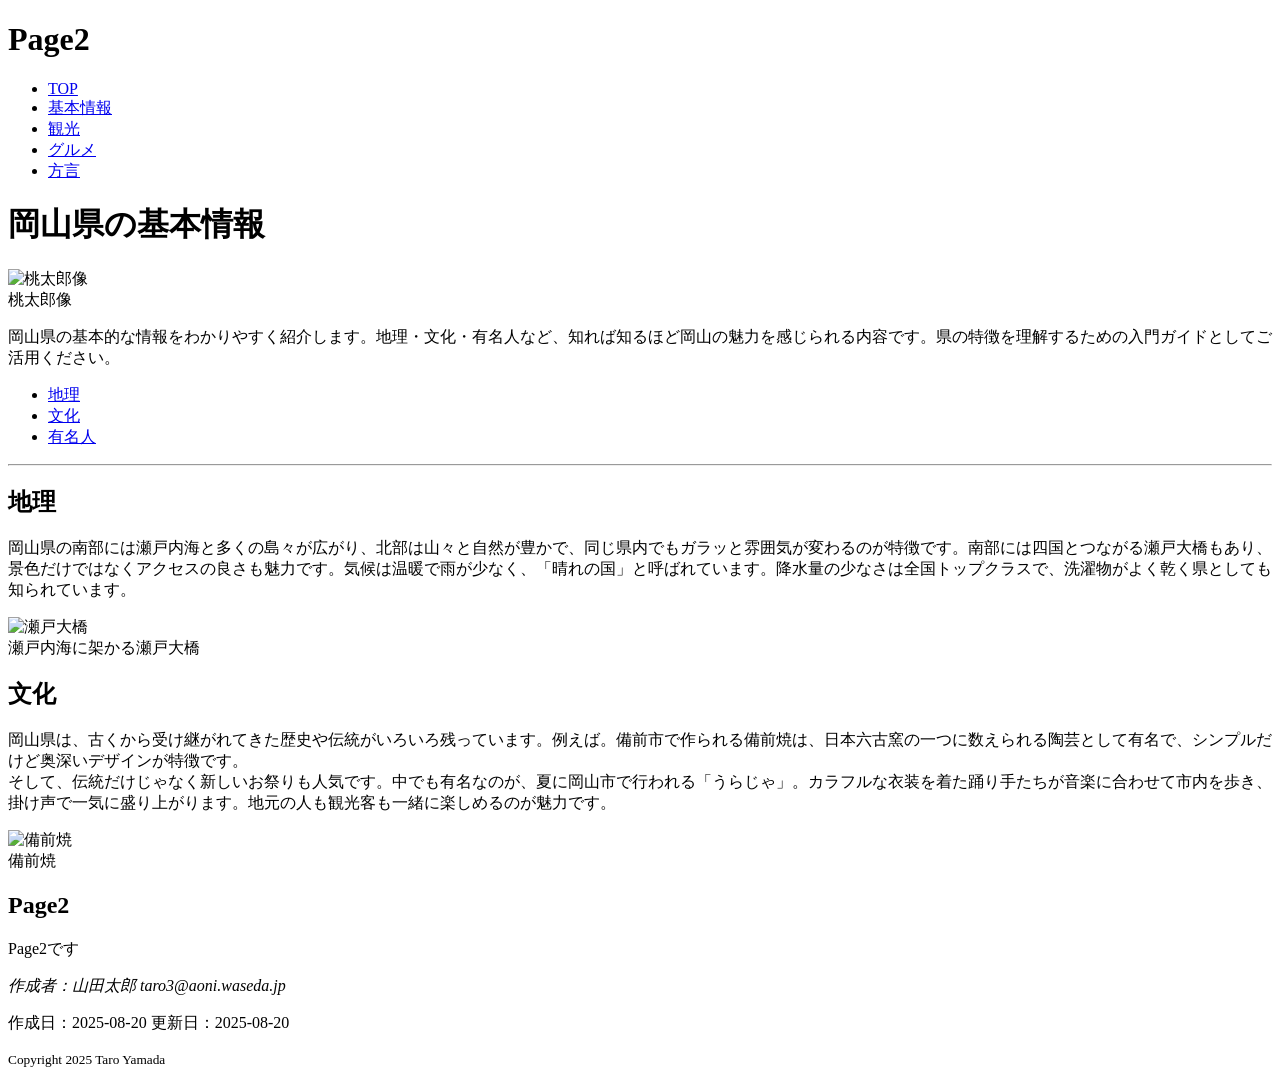
==== baseinfo.html @ 7155c6cf "Add files via upload" ====
<!DOCTYPE html>
<!-- 1J24F143-HayashiRyoko -->

<!DOCTYPE html>
<html lang="ja">

<head>
  <meta charset="UTF-8">
  <meta name="viewport" content="width=device-width, initial-scale=1.0">
  <title>Document</title>
  <link rel="stylesheet" href="css/base.css">
</head>

<body>
  <header>
    <h1>Page2</h1>
    <nav>
      <ul>
        <li><a href="index.html">TOP</a></li>
        <li><a href="baseinfo.html">基本情報</a></li>
        <li><a href="kanko.html">観光</a></li>
        <li><a href="gurume.html">グルメ</a></li>
        <li><a href="hogen.html">方言</a></li>
      </ul>
    </nav>
  </header>

  <h1>岡山県の基本情報</h1>
  <img src="images/momotaro.jpg" alt="桃太郎像">
  <figcaption>桃太郎像</figcaption>
  <p>岡山県の基本的な情報をわかりやすく紹介します。地理・文化・有名人など、知れば知るほど岡山の魅力を感じられる内容です。県の特徴を理解するための入門ガイドとしてご活用ください。</p>
 </header>
   <nav_id="global_navi">
    <ul>
      <li><a href="#chiri">地理</a></li>
      <li><a href="#bunka">文化</a></li>
      <li><a href="#yumeijin">有名人</a></li>
    </ul>
    <hr>
    <section id="chiri">
    <h2>地理</h2>
    <p>岡山県の南部には瀬戸内海と多くの島々が広がり、北部は山々と自然が豊かで、同じ県内でもガラッと雰囲気が変わるのが特徴です。南部には四国とつながる瀬戸大橋もあり、景色だけではなくアクセスの良さも魅力です。気候は温暖で雨が少なく、「晴れの国」と呼ばれています。降水量の少なさは全国トップクラスで、洗濯物がよく乾く県としても知られています。
    </p>
    <img src="images/setoohashi.jpg" width="800" height="320" alt="瀬戸大橋">
    <figcaption>瀬戸内海に架かる瀬戸大橋</figcaption>
    
    <section id="bunka">
    <h2>文化</h2>
    <p>
     岡山県は、古くから受け継がれてきた歴史や伝統がいろいろ残っています。例えば。備前市で作られる備前焼は、日本六古窯の一つに数えられる陶芸として有名で、シンプルだけど奥深いデザインが特徴です。<br>そして、伝統だけじゃなく新しいお祭りも人気です。中でも有名なのが、夏に岡山市で行われる「うらじゃ」。カラフルな衣装を着た踊り手たちが音楽に合わせて市内を歩き、掛け声で一気に盛り上がります。地元の人も観光客も一緒に楽しめるのが魅力です。
    </p>
    <img src="images/bizenyaki.jpg" alt="備前焼">
    <figcaption>備前焼</figcaption>

  <section>
    <h2>Page2</h2>
    <p>Page2です</p>
  </section>

  <footer>
    <address>作成者：山田太郎 taro3@aoni.waseda.jp </address>
    <p>作成日：<time>2025-08-20</time> 更新日：<time>2025-08-20</time></p>
    <p><small>Copyright 2025 Taro Yamada</small></p>
  </footer>
</body>

</html>
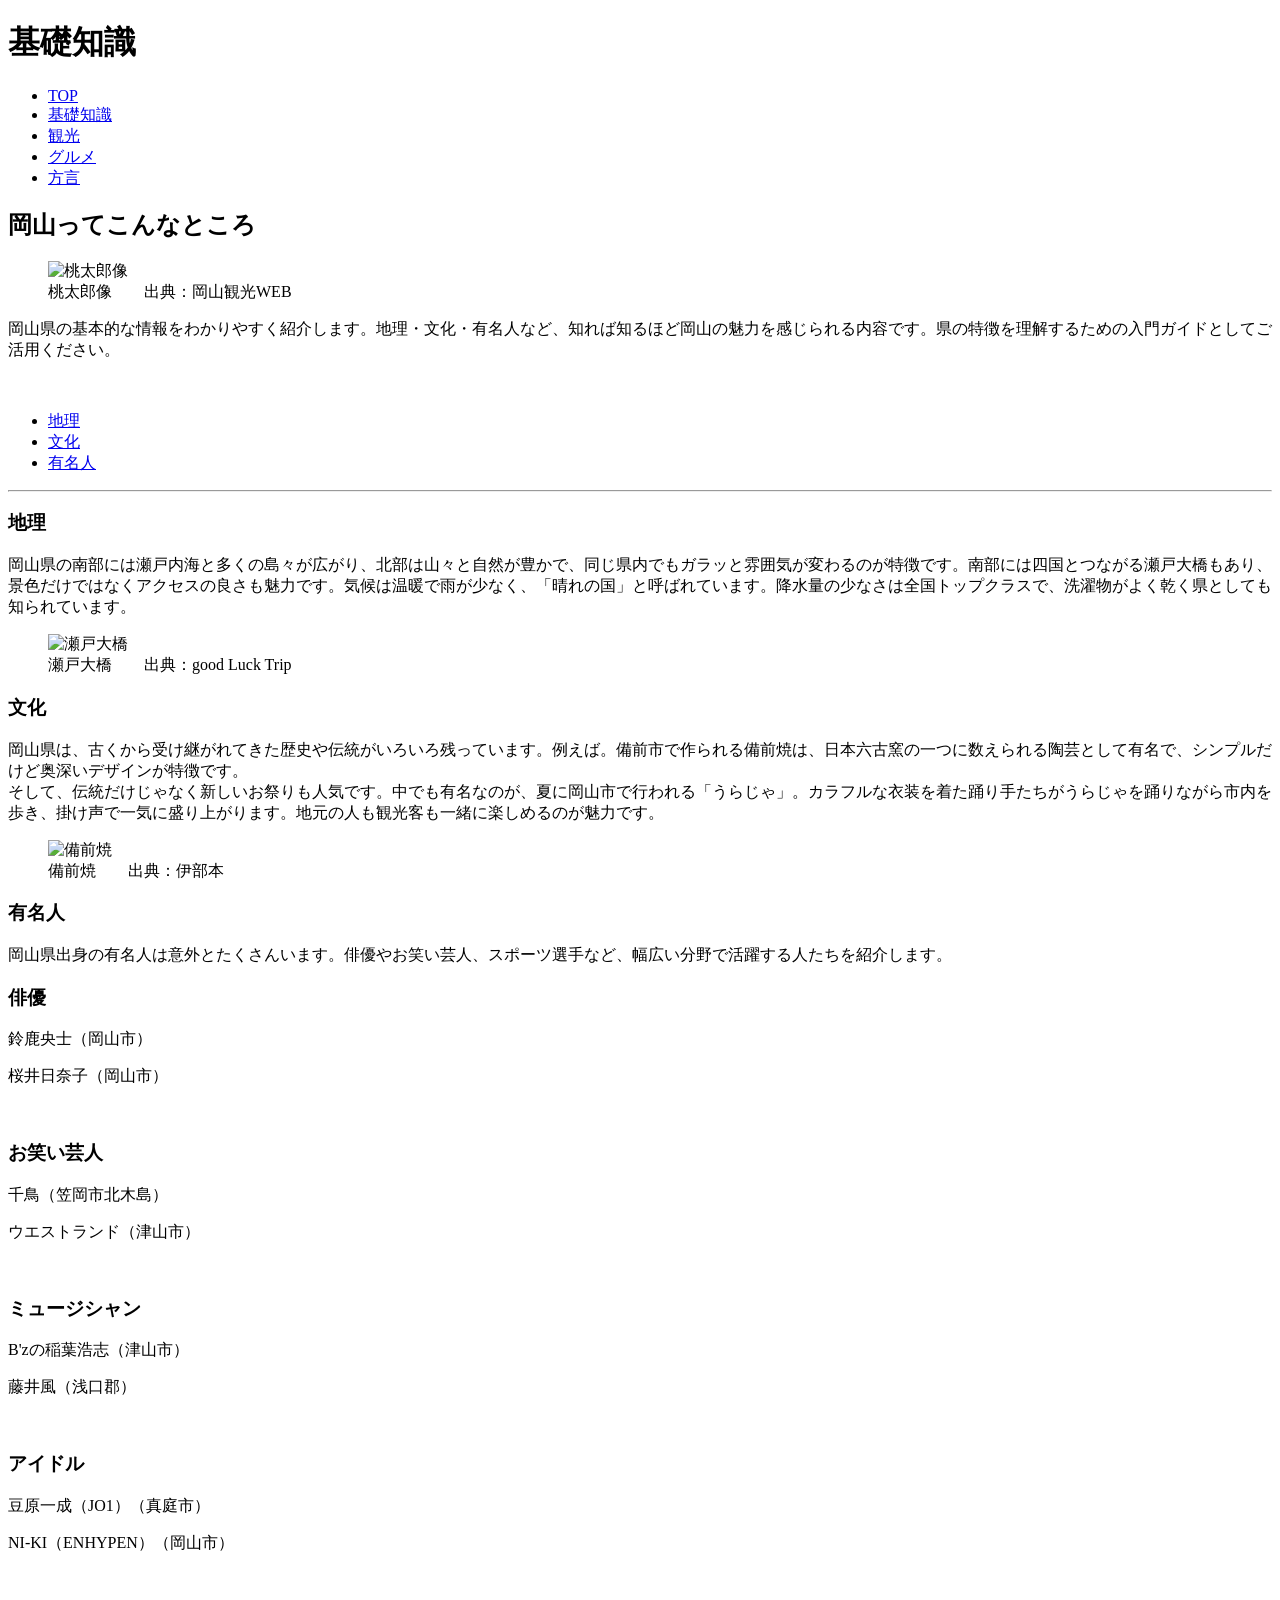
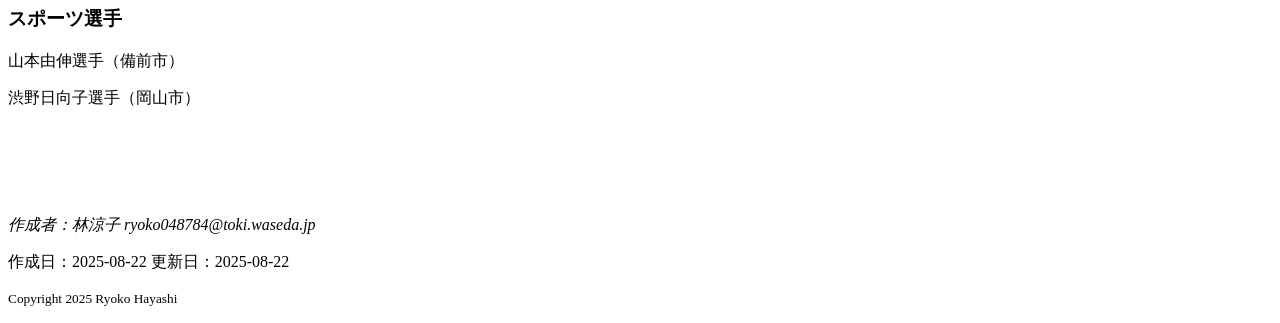
==== commit f6ae4629: "Add files via upload" ====
--- a/baseinfo.html
+++ b/baseinfo.html
@@ -1,11 +1,14 @@
 <!DOCTYPE html>
 <!-- 1J24F143-HayashiRyoko -->
 
-<!DOCTYPE html>
+
 <html lang="ja">
 
 <head>
   <meta charset="UTF-8">
+  <meta name="author" content="林涼子">
+  <meta name="keywords" content="基礎知識">
+  <meta name="description" content="岡山県の基礎知識">
   <meta name="viewport" content="width=device-width, initial-scale=1.0">
   <title>Document</title>
   <link rel="stylesheet" href="css/base.css">
@@ -13,55 +16,114 @@
 
 <body>
   <header>
-    <h1>Page2</h1>
+    <h1>基礎知識</h1>
     <nav>
       <ul>
         <li><a href="index.html">TOP</a></li>
-        <li><a href="baseinfo.html">基本情報</a></li>
+        <li><a href="baseinfo.html">基礎知識</a></li>
         <li><a href="kanko.html">観光</a></li>
         <li><a href="gurume.html">グルメ</a></li>
         <li><a href="hogen.html">方言</a></li>
       </ul>
     </nav>
-  </header>
 
-  <h1>岡山県の基本情報</h1>
-  <img src="images/momotaro.jpg" alt="桃太郎像">
-  <figcaption>桃太郎像</figcaption>
-  <p>岡山県の基本的な情報をわかりやすく紹介します。地理・文化・有名人など、知れば知るほど岡山の魅力を感じられる内容です。県の特徴を理解するための入門ガイドとしてご活用ください。</p>
- </header>
-   <nav_id="global_navi">
+
+
+    <h2>岡山ってこんなところ</h2>
+   <div class="b">
+    <figure>
+    <img src="images/momotaro.jpg" alt="桃太郎像">
+    <figcaption>桃太郎像　　出典：岡山観光WEB<blockquote cite="https://www.okayama-kanko.jp/okatabi/797/page" title="岡山観光WEB"></blockquote>  </figcaption>
+    </figure>
+   </div>
+
+    <p>岡山県の基本的な情報をわかりやすく紹介します。地理・文化・有名人など、知れば知るほど岡山の魅力を感じられる内容です。県の特徴を理解するための入門ガイドとしてご活用ください。</p>
+    <br>
+
+   
     <ul>
       <li><a href="#chiri">地理</a></li>
       <li><a href="#bunka">文化</a></li>
       <li><a href="#yumeijin">有名人</a></li>
     </ul>
     <hr>
-    <section id="chiri">
-    <h2>地理</h2>
+  </header>  
+  
+  <section id="chiri">
+    <h3>地理</h3>
     <p>岡山県の南部には瀬戸内海と多くの島々が広がり、北部は山々と自然が豊かで、同じ県内でもガラッと雰囲気が変わるのが特徴です。南部には四国とつながる瀬戸大橋もあり、景色だけではなくアクセスの良さも魅力です。気候は温暖で雨が少なく、「晴れの国」と呼ばれています。降水量の少なさは全国トップクラスで、洗濯物がよく乾く県としても知られています。
     </p>
-    <img src="images/setoohashi.jpg" width="800" height="320" alt="瀬戸大橋">
-    <figcaption>瀬戸内海に架かる瀬戸大橋</figcaption>
+   <figure class="e">
+     <img src="images/setoohashi.jpg" width="300" height="200" alt="瀬戸大橋">
+   <figcaption>瀬戸大橋　　出典：good Luck Trip
+    <blockquote cite="https://www.gltjp.com/ja/article/item/20192/" title="good Luck Trip">
+    </blockquote>
+
+   </figcaption>
+   </figure>
+   </section>
+
+   <section id="bunka">
+    <h3>文化</h3>
+    <p>
+     岡山県は、古くから受け継がれてきた歴史や伝統がいろいろ残っています。例えば。備前市で作られる備前焼は、日本六古窯の一つに数えられる陶芸として有名で、シンプルだけど奥深いデザインが特徴です。<br>そして、伝統だけじゃなく新しいお祭りも人気です。中でも有名なのが、夏に岡山市で行われる「うらじゃ」。カラフルな衣装を着た踊り手たちがうらじゃを踊りながら市内を歩き、掛け声で一気に盛り上がります。地元の人も観光客も一緒に楽しめるのが魅力です。
+    </p>
+   
+   <figure class="d">
     
-    <section id="bunka">
-    <h2>文化</h2>
-    <p>
-     岡山県は、古くから受け継がれてきた歴史や伝統がいろいろ残っています。例えば。備前市で作られる備前焼は、日本六古窯の一つに数えられる陶芸として有名で、シンプルだけど奥深いデザインが特徴です。<br>そして、伝統だけじゃなく新しいお祭りも人気です。中でも有名なのが、夏に岡山市で行われる「うらじゃ」。カラフルな衣装を着た踊り手たちが音楽に合わせて市内を歩き、掛け声で一気に盛り上がります。地元の人も観光客も一緒に楽しめるのが魅力です。
-    </p>
-    <img src="images/bizenyaki.jpg" alt="備前焼">
-    <figcaption>備前焼</figcaption>
+       <img src="images/bizenyaki.jpg" alt="備前焼">
+       <figcaption>備前焼　　出典：伊部本
+       <blockquote cite="https://imbebook.net/bizenzukan/" title="伊部本">
 
-  <section>
-    <h2>Page2</h2>
-    <p>Page2です</p>
-  </section>
+       </blockquote>   
+       </figcaption>
+       </figure>
+   
+    
+    </section>
+   <section id="yumeijin">
+   <h3>有名人</h3>
+   <p>岡山県出身の有名人は意外とたくさんいます。俳優やお笑い芸人、スポーツ選手など、幅広い分野で活躍する人たちを紹介します。</p>
+   
+   <h3>俳優</h3>
+   <p>鈴鹿央士（岡山市）</p>
 
+   <p>桜井日奈子（岡山市）</p>
+   <br>
+   <h3>お笑い芸人</h3>
+   <p>千鳥（笠岡市北木島）</p>
+   
+   <p>ウエストランド（津山市）</p>
+   <br>
+   <h3>ミュージシャン</h3>
+   <p>B'zの稲葉浩志（津山市）</p>
+   
+   <p>藤井風（浅口郡）</p>
+   <br>
+   <h3>アイドル</h3>
+   <p>豆原一成（JO1）（真庭市）</p>
+   
+   <p>NI-KI（ENHYPEN）（岡山市）</p>
+   <br>
+   <h3>スポーツ選手</h3>
+   <p>山本由伸選手（備前市）</p>
+   
+   <p>渋野日向子選手（岡山市）</p>   
+   <br>
+   <br>
+   <br>
+   <br>
+   <br>
+</section>
+  
+
+ 
   <footer>
-    <address>作成者：山田太郎 taro3@aoni.waseda.jp </address>
-    <p>作成日：<time>2025-08-20</time> 更新日：<time>2025-08-20</time></p>
-    <p><small>Copyright 2025 Taro Yamada</small></p>
+    <address>作成者：林涼子 ryoko048784@toki.waseda.jp </address>
+    <p>作成日：<time>2025-08-22</time> 更新日：<time>2025-08-22</time></p>
+    <p><small>Copyright 2025 Ryoko Hayashi</small></p>
   </footer>
+
 </body>
 
 </html>
